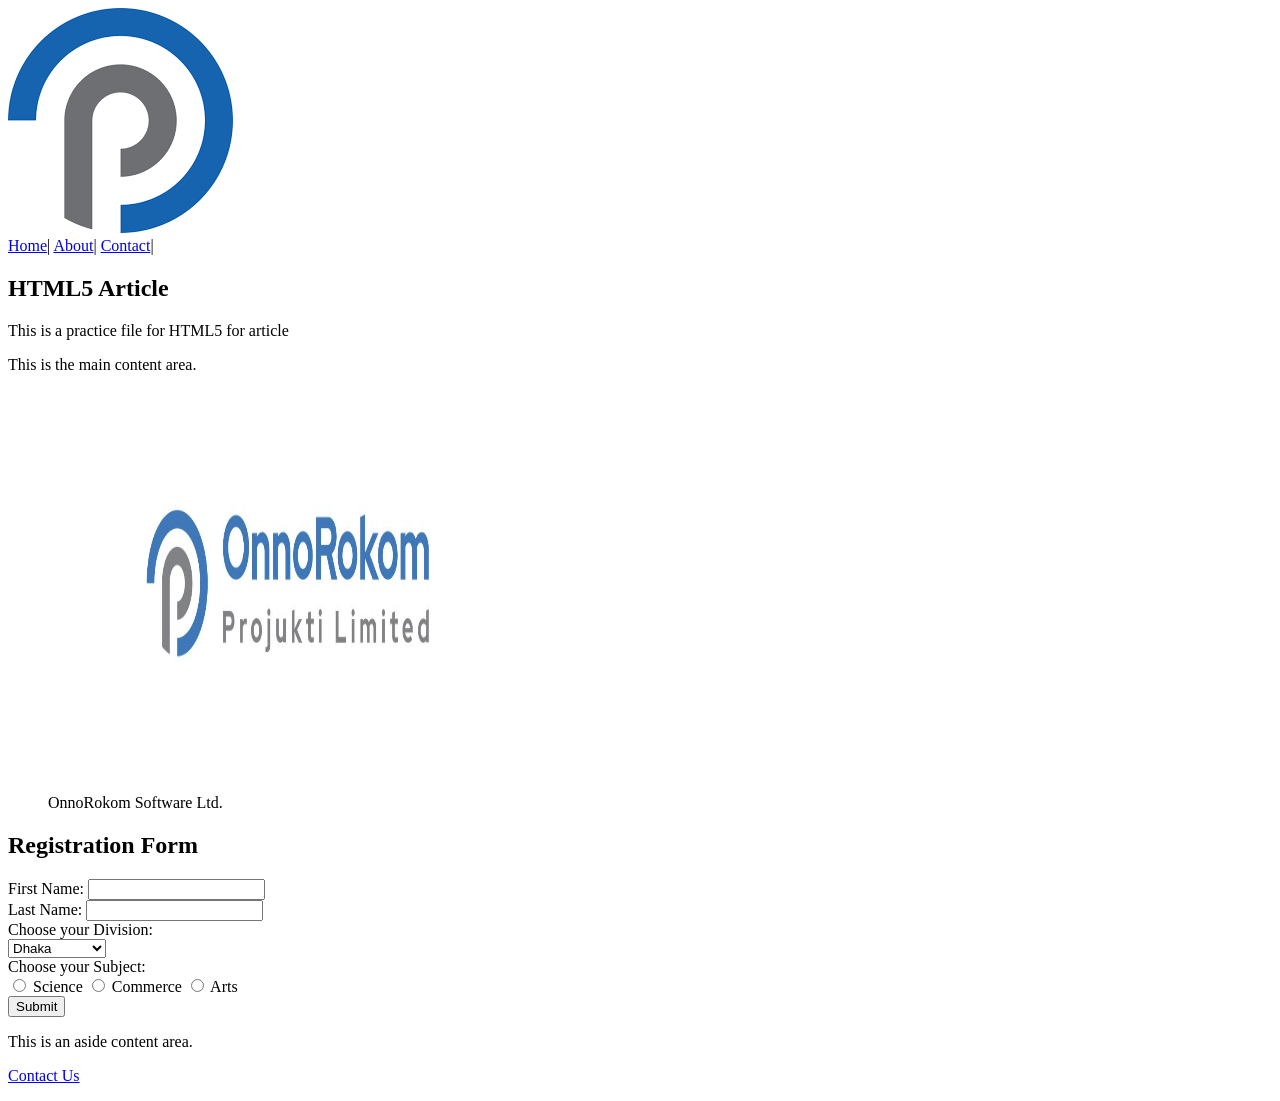
==== Index2.html @ 332d847b "Added registration form" ====
<!DOCTYPE html>
<html>

<head>
    <meta charset="UTF-8">
    <title>My Web Page</title>
    <link rel="icon" type="image/png" href="./img/logo.png">
    <link rel="stylesheet" href="style.css">
</head>

<body>
    <section>
        <div class="headerSection">
            <header>
                <div class="logo">
                    <img src="./img/logo.png" alt="logo">
                </div>
            </header>
            <div class="navdiv">
                <nav>
                    <a href="#">Home</a>|
                    <a href="#">About</a>|
                    <a href="#">Contact</a>|
                </nav>

            </div>

        </div>
    </section>
    <article class="articleSection">
        <h2>HTML5 Article</h2>
        <p>This is a practice file for HTML5 for article</p>
    </article>
    <section>
        <main class="mainSection">
            <div>
                <p>This is the main content area.</p>
                <figure>
                    <img src="./img/onnorokom.png" alt="imageOnnoRokom" width="500" height="400">
                    <figcaption>OnnoRokom Software Ltd.</figcaption>
                </figure>

            </div>
            <div class = "regDiv">
                <h2>Registration Form</h2>
                <form class="regForm">
                    <label for="fname">First Name:</label>
                    <input type="text" id="fname" name="fname"><br>
                    <label for="lname">Last Name:</label>
                    <input type="text" id="lname" name="lname"><br>
                    <label for="division">Choose your Division:</label><br>
                    <select id="division" name="division">
                        <option value="Dhaka">Dhaka</option>
                        <option value="Chittagong">Chittagong</option>
                        <option value="Khulna">Khulna</option>
                        <option value="Barisal">Barisal</option>
                        <option value="Sylhet">Sylhet</option>
                        <option value="Rangpur">Rangpur</option>
                        <option value="Mymensingh">Mymensingh</option>
                    </select><br>

                    <label for="subject">Choose your Subject:</label><br>
                    <input type="radio" id="Science" name="subject" value="Science">
                    <label for="Science">Science</label>
                    <input type="radio" id="Commerce" name="subject" value="Commerce">
                    <label for="Commerce">Commerce</label>
                    <input type="radio" id="Arts" name="subject" value="Arts">
                    <label for="Arts">Arts</label> <br>
                    <input type="submit" value="Submit">


                </form>
            </div>

        </main>
    </section>
    <section>
        <aside>
            <p>This is an aside content area.</p>
        </aside>
    </section>
    <section>
        <div>
            <footer>
                <p> <a href="mailto:example@gmail.com">Contact Us</a></p>
            </footer>

        </div>

    </section>
</body>

</html>
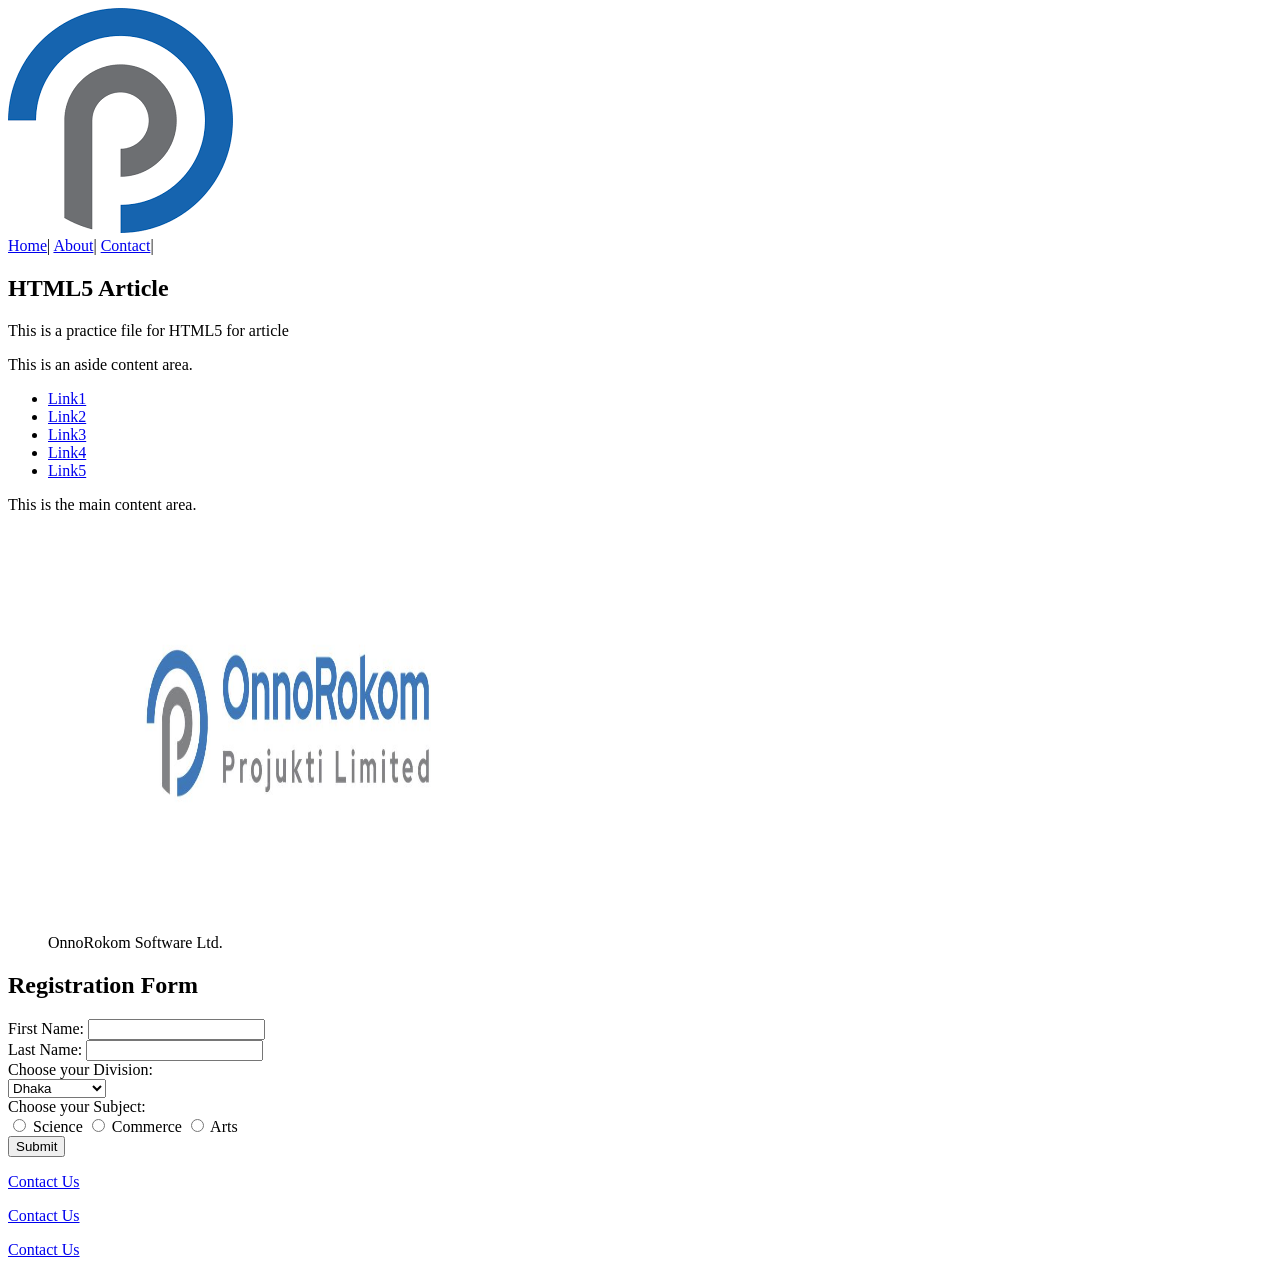
==== commit 31911ef1: "Added sidebar and registration page" ====
--- a/Index2.html
+++ b/Index2.html
@@ -33,6 +33,20 @@
     </article>
     <section>
         <main class="mainSection">
+            <div class ="asideDiv">
+                <aside>
+                    <p>This is an aside content area.</p>
+                    <ul>
+                        <li><a href="#">Link1</a></li>
+                        <li><a href="#">Link2</a></li>
+                        <li><a href="#">Link3</a></li>
+                        <li><a href="#">Link4</a></li>
+                        <li><a href="#">Link5</a></li>
+                    </ul>
+                </aside>
+
+            </div>
+
             <div>
                 <p>This is the main content area.</p>
                 <figure>
@@ -41,7 +55,7 @@
                 </figure>
 
             </div>
-            <div class = "regDiv">
+            <div class="regDiv">
                 <h2>Registration Form</h2>
                 <form class="regForm">
                     <label for="fname">First Name:</label>
@@ -74,18 +88,23 @@
 
         </main>
     </section>
+
     <section>
-        <aside>
-            <p>This is an aside content area.</p>
-        </aside>
-    </section>
-    <section>
-        <div>
+        
             <footer>
-                <p> <a href="mailto:example@gmail.com">Contact Us</a></p>
+                <div class="leftfoot">
+                    <p> <a href="mailto:example@gmail.com">Contact Us</a></p>
+                </div>
+                <div class="middlefoot">
+                    <p> <a href="mailto:example@gmail.com">Contact Us</a></p>
+                </div>
+                <div class="rightfoot">
+                    <p> <a href="mailto:example@gmail.com">Contact Us</a></p>
+                </div>
+                
             </footer>
 
-        </div>
+      
 
     </section>
 </body>
